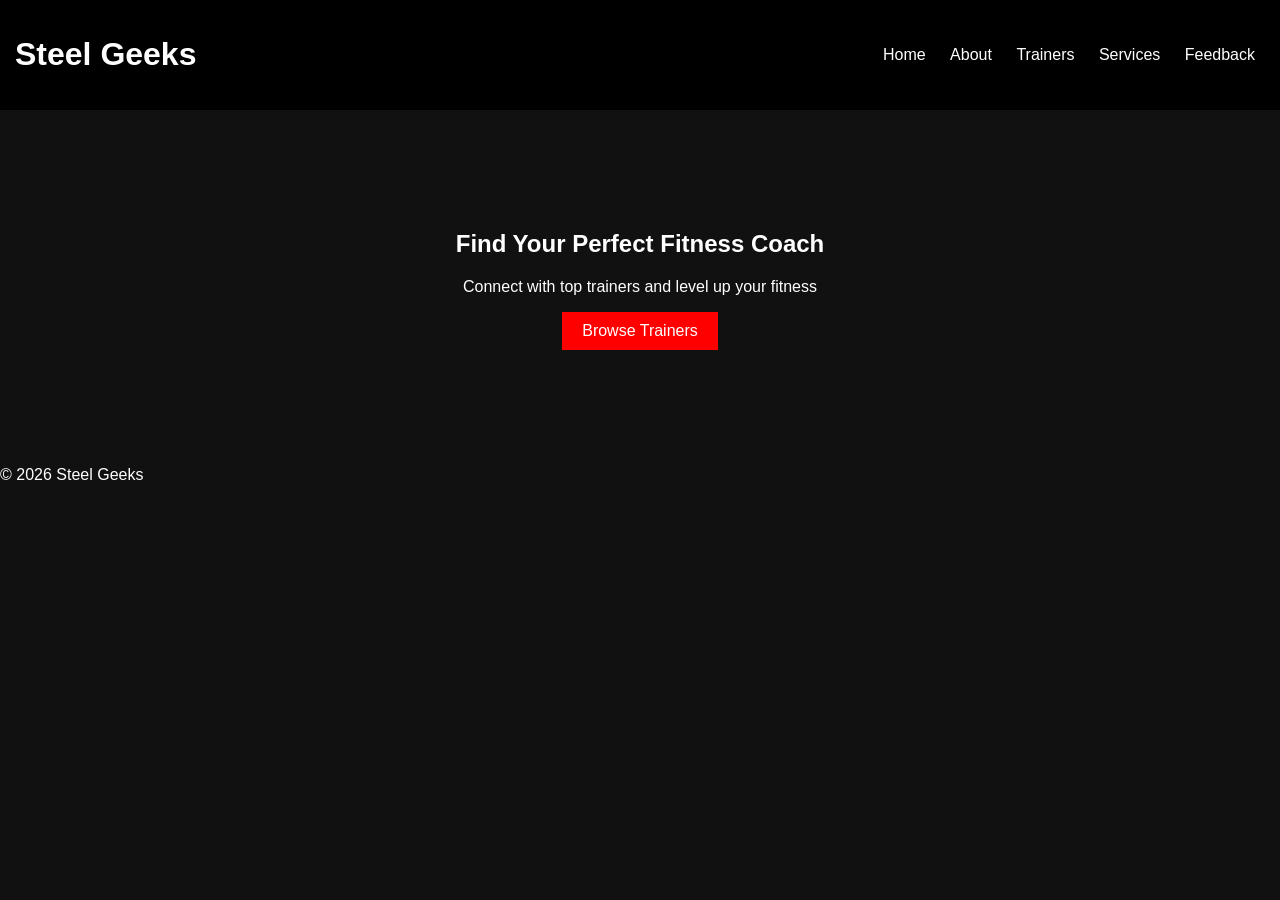
==== index.html @ dfce863f "Rename Index.html to index.html" ====
<!DOCTYPE html>
<html lang="en">
<head>
<meta charset="UTF-8">
<meta name="viewport" content="width=device-width, initial-scale=1.0">
<title>Steel Geeks</title>
<link rel="stylesheet" href="style.css">
</head>
<body>

<header>
    <h1>Steel Geeks</h1>
    <nav>
        <a href="index.html">Home</a>
        <a href="about.html">About</a>
        <a href="trainers.html">Trainers</a>
        <a href="services.html">Services</a>
        <a href="feedback.html">Feedback</a>
    </nav>
</header>

<section class="hero">
    <h2>Find Your Perfect Fitness Coach</h2>
    <p>Connect with top trainers and level up your fitness</p>
    <a href="trainers.html" class="btn">Browse Trainers</a>
</section>

<footer>
    <p>© 2026 Steel Geeks</p>
</footer>

</body>
</html>
---- style.css ----
body {
    margin: 0;
    font-family: Arial, sans-serif;
    background: #111;
    color: white;
}

header {
    background: black;
    padding: 15px;
    display: flex;
    justify-content: space-between;
    align-items: center;
}

nav a {
    color: white;
    margin: 10px;
    text-decoration: none;
}

nav a:hover {
    color: red;
}

.hero {
    text-align: center;
    padding: 100px;
    background: url('https://images.unsplash.com/photo-1558611848-73f7eb4001a1') no-repeat center/cover;
}

.btn {
    display: inline-block;
    padding: 10px 20px;
    background: red;
    color: white;
    text-decoration: none;
}

.content {
    padding: 40px;
}

.card {
    background: #222;
    padding: 20px;
    margin: 10px 0;
}

form {
    display: flex;
    flex-direction: column;
}

input, textarea {
    margin: 10px 0;
    padding: 10px;
}

button {
    padding: 10px;
    background: red;
    color: white;
    border: none;
}

/* RESPONSIVE */
@media (max-width: 768px) {
    header {
        flex-direction: column;
        text-align: center;
    }
}
.trainer-container {
    display: grid;
    grid-template-columns: repeat(auto-fit, minmax(250px, 1fr));
    gap: 20px;
}

.trainer-card {
    background: #222;
    padding: 15px;
    text-align: center;
    border-radius: 10px;
    transition: transform 0.3s;
}

.trainer-card:hover {
    transform: scale(1.05);
}

.trainer-card img {
    width: 100%;
    height: 200px;
    object-fit: cover;
    border-radius: 10px;
}

.trainer-card button {
    margin-top: 10px;
    padding: 10px;
    background: red;
    color: white;
    border: none;
    cursor: pointer;
}
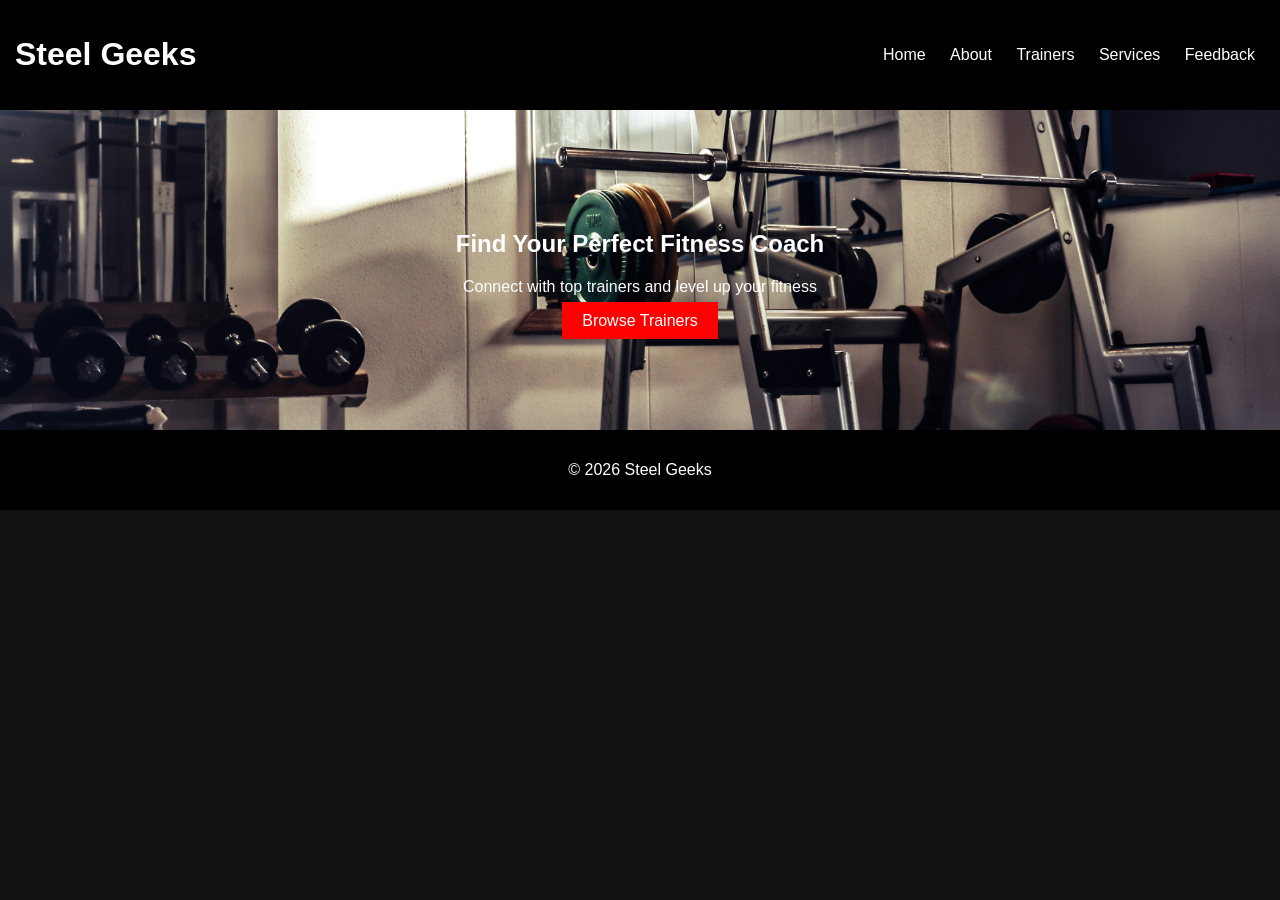
==== commit 48e8b3f8: "updated" ====
--- a/index.html
+++ b/index.html
@@ -19,7 +19,7 @@
     </nav>
 </header>
 
-<section class="hero">
+<section class="banner">
     <h2>Find Your Perfect Fitness Coach</h2>
     <p>Connect with top trainers and level up your fitness</p>
     <a href="trainers.html" class="btn">Browse Trainers</a>
--- a/style.css
+++ b/style.css
@@ -1,12 +1,13 @@
 body {
     margin: 0;
     font-family: Arial, sans-serif;
-    background: #111;
+    background-color: #111;
     color: white;
 }
 
+/* HEADER */
 header {
-    background: black;
+    background-color: black;
     padding: 15px;
     display: flex;
     justify-content: space-between;
@@ -15,92 +16,98 @@
 
 nav a {
     color: white;
-    margin: 10px;
     text-decoration: none;
+    margin: 0 10px;
 }
 
 nav a:hover {
     color: red;
 }
 
+/* HERO / BANNER */
+.banner,
 .hero {
     text-align: center;
-    padding: 100px;
-    background: url('https://images.unsplash.com/photo-1558611848-73f7eb4001a1') no-repeat center/cover;
+    padding: 100px 20px;
+    background: url('pic1.jpg') no-repeat center center/cover;
 }
 
-.btn {
-    display: inline-block;
+/* BUTTONS */
+.btn,
+button {
+    background-color: red;
+    color: white;
     padding: 10px 20px;
-    background: red;
-    color: white;
+    border: none;
     text-decoration: none;
+    cursor: pointer;
 }
 
+/* CONTENT */
 .content {
     padding: 40px;
 }
 
-.card {
-    background: #222;
-    padding: 20px;
-    margin: 10px 0;
-}
-
+/* FORMS */
 form {
     display: flex;
     flex-direction: column;
 }
 
-input, textarea {
+input,
+textarea {
+    padding: 10px;
     margin: 10px 0;
-    padding: 10px;
 }
 
-button {
-    padding: 10px;
-    background: red;
-    color: white;
-    border: none;
+/* TRAINER CARDS */
+.trainer-container {
+    display: flex;
+    flex-wrap: wrap;
+    justify-content: center;
+    gap: 20px;
 }
 
-/* RESPONSIVE */
+.card {
+    background-color: #222 !important;
+    color: white !important;
+    width: 18rem;
+    border-radius: 10px;
+    overflow: hidden;
+    text-align: center;
+}
+
+.card img {
+    width: 100%;
+    height: 250px;
+    object-fit: cover;
+}
+
+.card-body {
+    padding: 15px;
+}
+
+.card-title,
+.card-text {
+    color: white;
+}
+
+/* FOOTER */
+footer {
+    text-align: center;
+    padding: 15px;
+    background-color: black;
+}
+
+/* RESPONSIVE DESIGN */
 @media (max-width: 768px) {
     header {
         flex-direction: column;
         text-align: center;
     }
-}
-.trainer-container {
-    display: grid;
-    grid-template-columns: repeat(auto-fit, minmax(250px, 1fr));
-    gap: 20px;
-}
 
-.trainer-card {
-    background: #222;
-    padding: 15px;
-    text-align: center;
-    border-radius: 10px;
-    transition: transform 0.3s;
-}
-
-.trainer-card:hover {
-    transform: scale(1.05);
-}
-
-.trainer-card img {
-    width: 100%;
-    height: 200px;
-    object-fit: cover;
-    border-radius: 10px;
-}
-
-.trainer-card button {
-    margin-top: 10px;
-    padding: 10px;
-    background: red;
-    color: white;
-    border: none;
-    cursor: pointer;
+    .trainer-container {
+        flex-direction: column;
+        align-items: center;
+    }
 }
